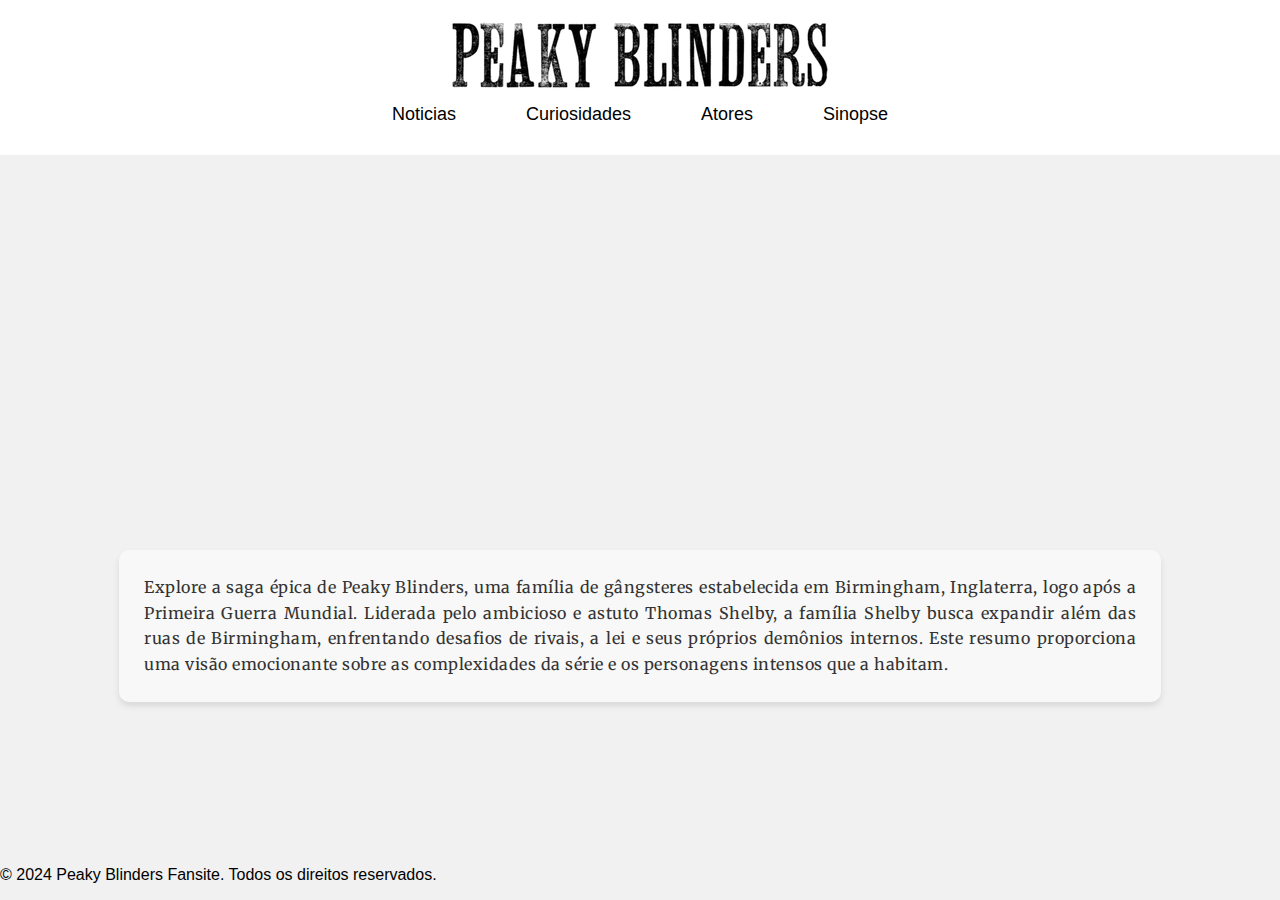
==== sinopse.html @ ae77b6f6 "Add files via upload" ====
<!DOCTYPE html>
<html lang="en">
<head>
<meta charset="UTF-8">
<meta name="viewport" content="width=device-width, initial-scale=1.0">
<title>Sinopse - Peaky Blinders</title>
<link rel="stylesheet" href="css/style.css">
<link href="https://fonts.googleapis.com/css2?family=Merriweather:wght@400;700&display=swap" rel="stylesheet">
 
</head>
<body class="sinopse-page">
<header class="header">
  <img src="img/logo.png" alt="Logo" class="header-logo">
  <ul class="nav-menu">
    <li class="nav-item"><a href="pginicial.html" class="nav-link">Noticias</a></li>
    <li class="nav-item"><a href="pginicial.html" class="nav-link">Curiosidades</a></li>
    <li class="nav-item"><a href="index.html" class="nav-link">Atores</a></li>
    <li class="nav-item"><a href="sinopse.html" class="nav-link">Sinopse</a></li>
  </ul>
</header>


<main>
  <section class="sinopse-content">
    <iframe width="560" height="315" src="https://www.youtube.com/embed/XLCIw2WbXp0" title="YouTube video player" frameborder="0" allow="accelerometer; autoplay; clipboard-write; encrypted-media; gyroscope; picture-in-picture" allowfullscreen></iframe>
    <p>Explore a saga épica de Peaky Blinders, uma família de gângsteres estabelecida em Birmingham, Inglaterra, logo após a Primeira Guerra Mundial. Liderada pelo ambicioso e astuto Thomas Shelby, a família Shelby busca expandir além das ruas de Birmingham, enfrentando desafios de rivais, a lei e seus próprios demônios internos. Este resumo proporciona uma visão emocionante sobre as complexidades da série e os personagens intensos que a habitam.</p>
  </section>
</main>


  <p>&copy; 2024 Peaky Blinders Fansite. Todos os direitos reservados.</p>
</footer>

</body>
</html>
---- css/style.css ----
body {
  font-family: 'Arial', sans-serif;
  margin: 0;
  padding: 0;
  background-color: #f1f1f1;
}

.header {
  background-color: #fff;
  text-align: center;
  padding: 20px 0;
}

.nav-menu {
  display: flex;
  justify-content: center;
  list-style-type: none;
  margin: 0;
  padding: 0;
}

.nav-item {
  padding: 10px 20px;
}

.nav-link {
  text-decoration: none;
  color: #000;
  font-size: 18px;
}

.nav-link:hover {
  color: #555;
}

.actors {
  display: flex;
  flex-wrap: wrap;
  justify-content: center;
  gap: 20px; 
  padding: 20px;
}

.actor {
  flex-basis: calc(33.333% - 20px); 
  box-shadow: 0 4px 8px rgba(0,0,0,0.1); 
  margin-bottom: 40px;
  background-color: #fff; 
  border-radius: 8px; 
  overflow: hidden; 
}

.actor img {
  width: 100%; 
  height: auto; 
  display: block;
}

.info {
  padding: 15px;
  text-align: center;
}


@media (max-width: 768px) {
  .actor {
    flex-basis: calc(50% - 20px); 
  }
}

@media (max-width: 480px) {
  .actor {
    flex-basis: 100%; 
  }
}
.actors {
  display: flex;
  flex-wrap: wrap;
  justify-content: center;
  gap: 20px; 
  padding: 20px;
}

.actor {
  flex-basis: calc(33.333% - 20px); 
  box-shadow: 0 4px 8px rgba(0,0,0,0.1); 
  margin-bottom: 40px;
  background-color: #fff; 
  border-radius: 8px; 
  overflow: hidden; 
}

.actor-img-container {
  width: 100%; 
  height: 0; 
  padding-top: 125%; 
  position: relative; 
}

.actor-img-container img {
  position: absolute; 
  top: 0;
  left: 0;
  width: 100%; 
  height: 100%; 
  object-fit: cover; 
}

.info {
  padding: 15px;
  text-align: center;
}


@media (max-width: 768px) {
  .actor {
    flex-basis: calc(50% - 20px); 
  }
}

@media (max-width: 480px) {
  .actor {
    flex-basis: 100%; 
  }
}
.info {
  padding: 15px;
  text-align: center;
  font-family: 'Montserrat', sans-serif;
  font-style: italic;
}
.site-footer {
  background-color: #000; 
  color: #fff; 
  text-align: center;
  padding: 20px 10px; 
  font-size: 16px; 
}

body, html {
  margin: 0;
  padding: 0;
  height: 100%; 
}

body {
  display: flex;
  flex-direction: column; 
  min-height: 100vh; 
}

.header {
  background-color: #fff; 
  text-align: center;
  padding: 20px 0;
}

.nav-menu .nav-link {
  color: #000; 
  text-decoration: none;
  padding: 0 15px;
}

main {
  flex: 1; 
  padding: 20px; 
}

.sinopse-page .sinopse-content iframe {
  max-width: 90%;
  height: auto; 
  aspect-ratio: 16 / 9; 
  border-radius: 8px; 
  display: block; 
  margin: 20px auto; 
}


.sinopse-page .sinopse-content p {
  background-color: #f0f0f0;
  color: #333; 
  padding: 20px; 
  border-radius: 8px; 
  margin: 20px auto; 
  max-width: 80%; 
  line-height: 1.6; 
}

.site-footer {
  background-color: #000; 
  color: #fff;
  text-align: center;
  padding: 20px 0;
  width: 100%; 
}
.sinopse-page .sinopse-content p {
  background-color: #f8f8f8; 
  color: #333; 
  padding: 25px; 
  border-radius: 10px; 
  margin: 40px auto; 
  max-width: 80%; 
  line-height: 1.6; 
  box-shadow: 0 4px 6px rgba(0,0,0,0.1); 
  font-family: 'Arial', sans-serif; 
  letter-spacing: 0.5px;
  text-align: justify; 
  font-size: 16px; 
}
.sinopse-page .sinopse-content p {
  font-family: 'Merriweather', serif; 
 
}

.promo-img, .director-img {
    max-width: 100%;
    height: auto; 
    border-radius: 8px; 
    margin: 20px 0; 
}

.news, .curiosities, .movie-info, .director-info {
    padding: 20px; 
    margin-bottom: 40px; 
    background-color: #f8f8f8; 
    border-radius: 8px;
    box-shadow: 0 4px 6px rgba(0,0,0,0.1); 
}

.news h2, .curiosities h2, .movie-info h2, .director-info h2 {
    margin-top: 0; 
}
.promo-images {
    display: flex; 
    justify-content: space-around; 
    flex-wrap: wrap; 
    margin-bottom: 20px; 
}
.promo-img {
    max-width: 45%; 
    height: auto; 
    border-radius: 8px; 
    margin: 10px; 
}
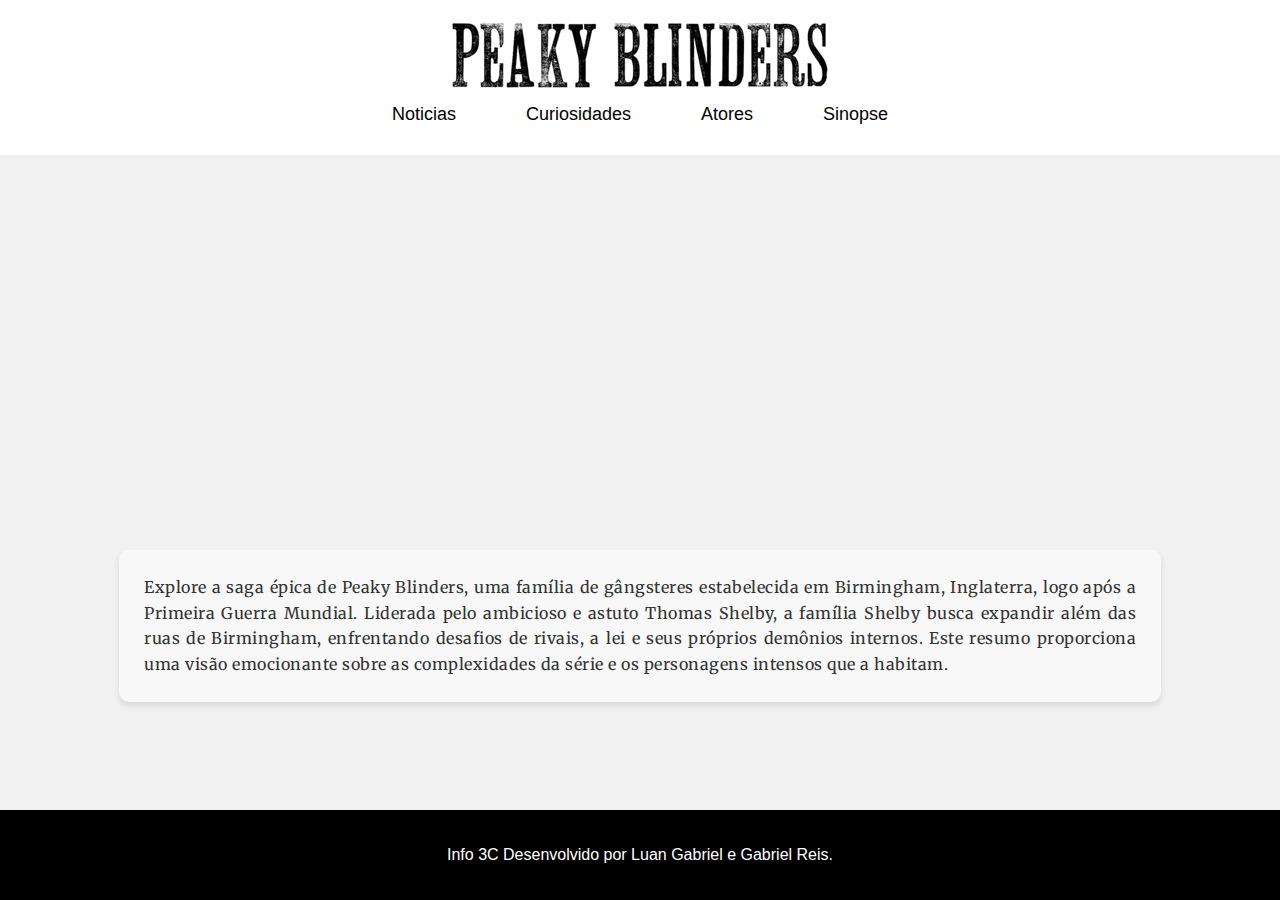
==== commit 7f4c00a9: "Add files via upload" ====
--- a/sinopse.html
+++ b/sinopse.html
@@ -27,8 +27,8 @@
   </section>
 </main>
 
-
-  <p>&copy; 2024 Peaky Blinders Fansite. Todos os direitos reservados.</p>
+<footer class="site-footer">
+  <p> Info 3C Desenvolvido por Luan Gabriel e Gabriel Reis.</p>
 </footer>
 
 </body>
